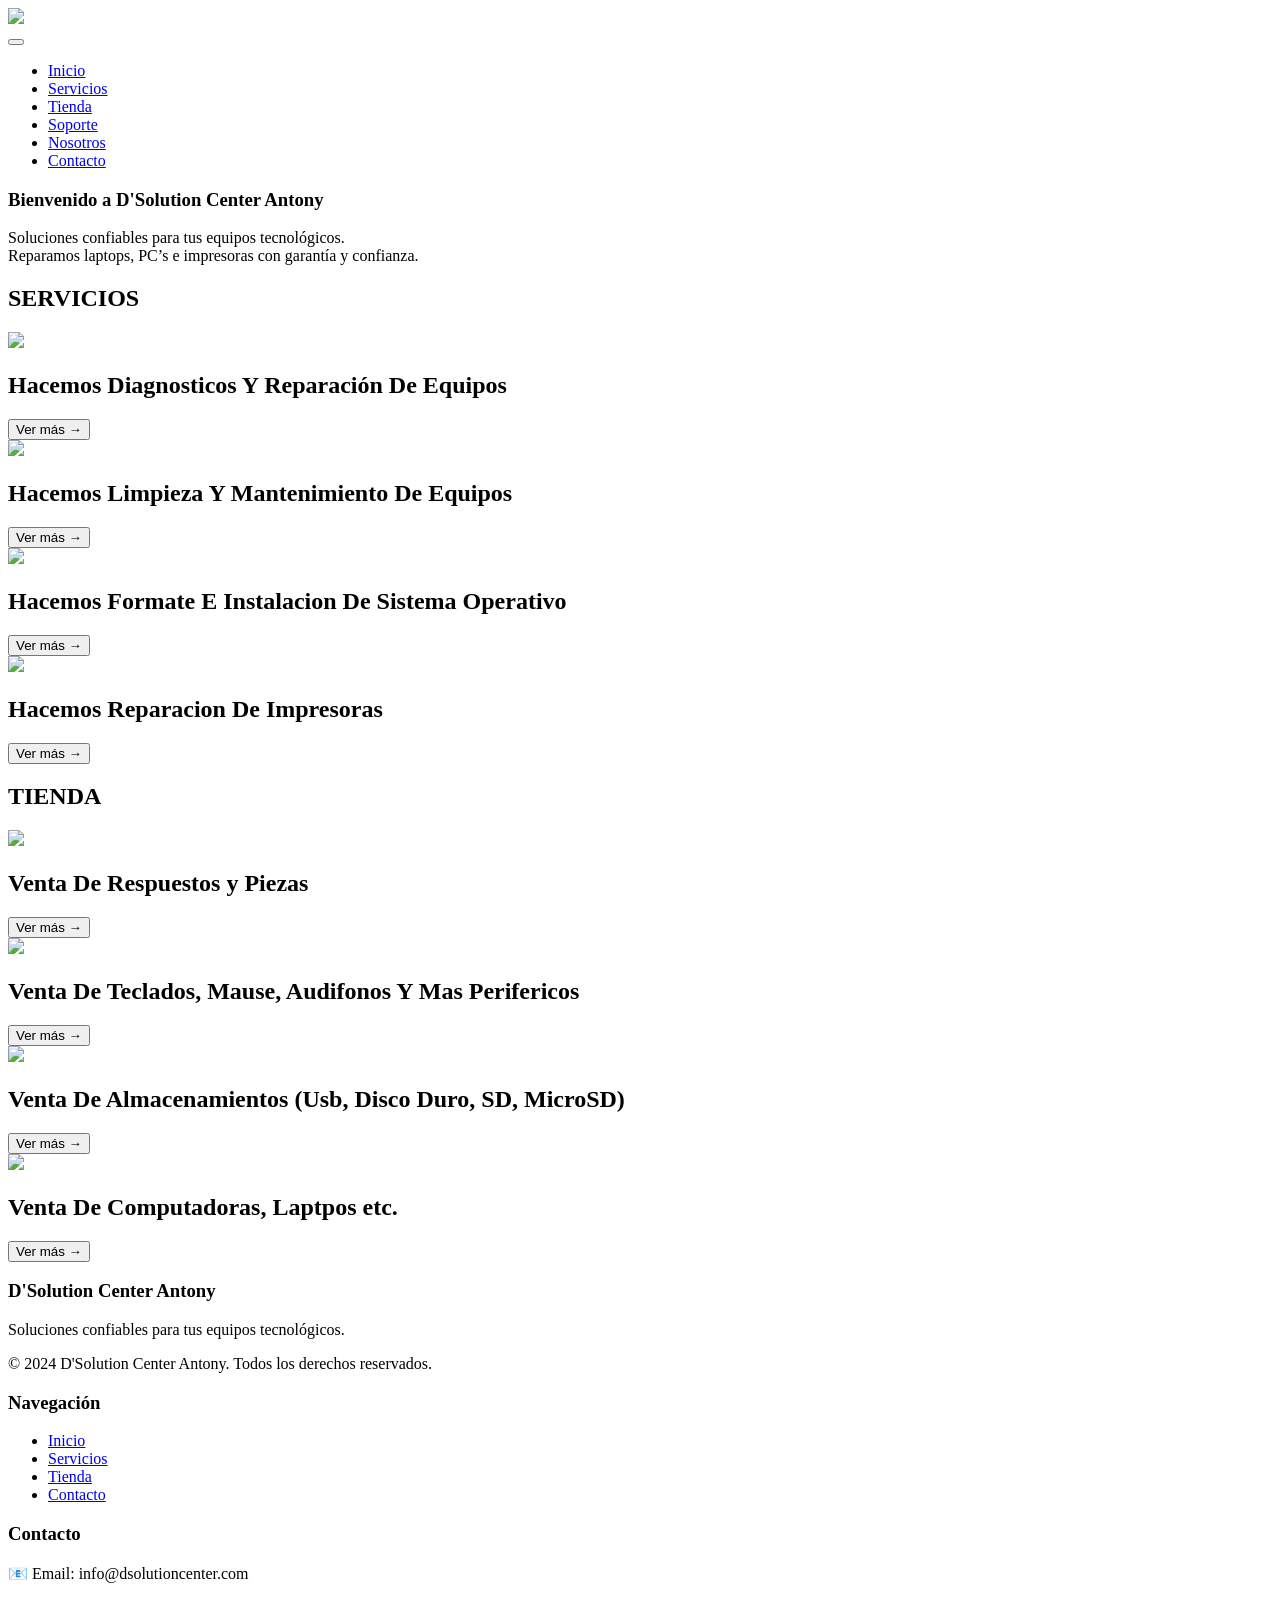
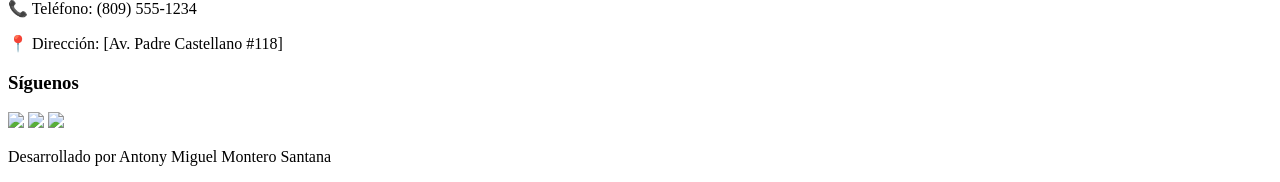
==== index.html @ 4263aff6 "Add files via upload" ====
<!DOCTYPE html>
<html lang="en">

<head>
    <meta charset="UTF-8">
    <meta name="viewport" content="width=device-width, initial-scale=1.0">
    <link rel="stylesheet" href="css/index.css">
    <link rel="icon" href="img/solu center ico.ico">
    
    <title>D'Solution Center Antony</title>
</head>

<body>
    <header>
        <div id="log">
            <img src="img/solu center.png" id="logo">
        </div>
        <nav>
    <button class="menu-toggle" aria-label="Abrir menú">
        <span></span>
        <span></span>
        <span></span>
    </button>

    <ul id="me">
        <li><a class="men" href="index.html">Inicio</a></li>
        <li><a class="men"  href="servicios.html">Servicios</a></li>
        <li><a class="men"  href="tienda.html">Tienda</a></li>
        <li><a class="men"  href="#">Soporte</a></li>
        <li><a class="men"  href="#">Nosotros</a></li>
        <li><a class="men"  href="#">Contacto</a></li>
    </ul>
</nav>

        
    </header>
    <article>
        <section id="section1">
            <div id="letra">
                <h1 id="let">Bienvenido a D'Solution Center Antony</h1>
                <p id="le">Soluciones confiables para tus equipos tecnológicos.<br>
                Reparamos laptops, PC’s e impresoras con garantía y confianza.</p>
            </div>
            
        </section>
        <div id="servi"><h1 id="ser">SERVICIOS</h1></div>
        <section id="section2">
            <div class="servi">
                <img src="img/llave.png" id="llave">
                <h2 class="lese">Hacemos Diagnosticos Y Reparación De Equipos</h2>
                <button class="boton" onclick="window.location.href='servicios.html';">Ver más →</button>
            </div>
            <div class="servi">
                <img src="img/mantenimiento.png" id="mante">
                <h2 class="lese">Hacemos Limpieza Y Mantenimiento De Equipos</h2>
                <button class="boton" onclick="window.location.href='servicios.html';">Ver más →</button>
            </div>
            <div class="servi">
                <img src="img/for ins2.png" id="forin">
                <h2 class="lese">Hacemos Formate E Instalacion De Sistema Operativo</h2>
                <button class="boton" onclick="window.location.href='servicios.html';">Ver más →</button>
            </div>
            <div class="servi">
                <img src="img/re impre.png" id="reImpre">
                <h2 class="lese">Hacemos Reparacion De Impresoras</h2>
                <button class="boton" onclick="window.location.href='servicios.html';">Ver más →</button>
            </div>
        </section>
        <div id="tien"><h1 id="ser">TIENDA</h1></div>
        <section id="section3">
            <div class="tie">
                <img src="img/piezas.jpeg" class="imven">
                <h2 class="lee">Venta De Respuestos y Piezas</h2>
                <button class="boto" onclick="window.location.href='servicios.html';">Ver más →</button>
            </div>
            <div class="tie">
                <img src="img/perifericos.jpeg" class="imven">
                <h2 class="lee">Venta De Teclados, Mause, Audifonos Y Mas Perifericos</h2>
                <button class="boto" onclick="window.location.href='servicios.html';">Ver más →</button>
            </div>
            <div class="tie">
                <img src="img/almace.png" class="imven">
                <h2 class="lee">Venta De Almacenamientos (Usb, Disco Duro, SD, MicroSD)</h2>
                <button class="boto" onclick="window.location.href='servicios.html';">Ver más →</button>
            </div>
            <div class="tie">
                <img src="img/ventaC.png" class="imven">
                <h2 class="lee">Venta De Computadoras, Laptpos etc.</h2>
                <button class="boto" onclick="window.location.href='servicios.html';">Ver más →</button>
            </div>
        </section>
    </article>
    <footer>
        <div class="footer-section">
            <h3>D'Solution Center Antony</h3>
            <p>Soluciones confiables para tus equipos tecnológicos.</p>
            <p>&copy; 2024 D'Solution Center Antony. Todos los derechos reservados.</p>
        </div>

        <div class="footer-section">
            <h3>Navegación</h3>
            <ul id="me_footer"> 
                <li><a class="men_footer" href="index.html">Inicio</a></li>
                <li><a class="men_footer" href="servicios.html">Servicios</a></li>
                <li><a class="men_footer" href="tienda.html">Tienda</a></li>
                <li><a class="men_footer" href="#">Contacto</a></li>
            </ul>
        </div>

        <div class="footer-section">
            <h3>Contacto</h3>
            <p>📧 Email: info@dsolutioncenter.com</p>
            <p>📞 Teléfono: (809) 555-1234</p>
            <p>📍 Dirección: [Av. Padre Castellano #118]</p>
        </div>

        <div class="footer-section social">
            <h3>Síguenos</h3>
            <div class="social-icons">
                <a href="#" aria-label="Facebook"><img src="img/facebook.jpeg" id="img_social"></a>
                <a href="#" aria-label="Instagram"><img src="img/inst.jpeg" id="img_social"></a>
                <a href="#" aria-label="WhatsApp"><img src="img/whats.jpeg" id="img_social"></a>
            </div>
        </div>
    </footer>
    
    <div id="pie_pagina">
        <p>Desarrollado por <span id="creador">Antony Miguel Montero Santana</span></p>
    </div>
    <script src="js/Index.js"></script>
</body>

</html>
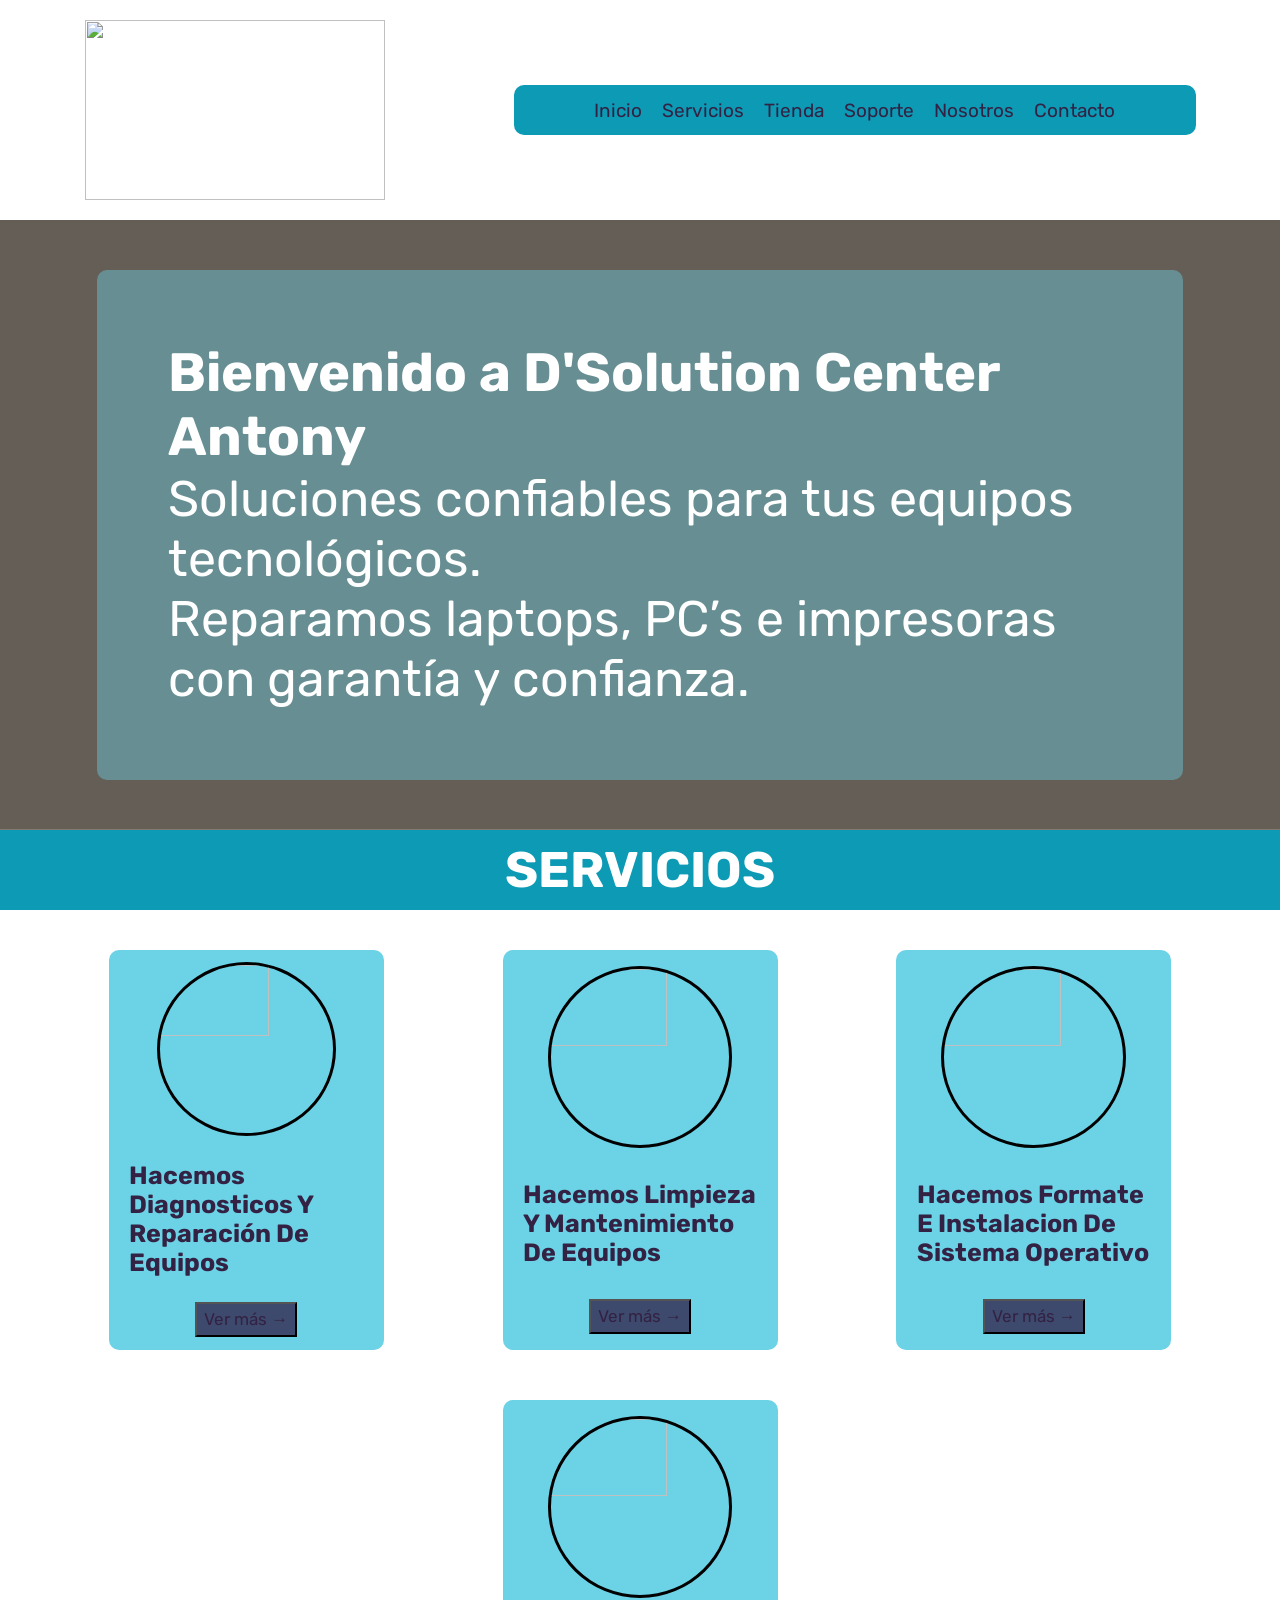
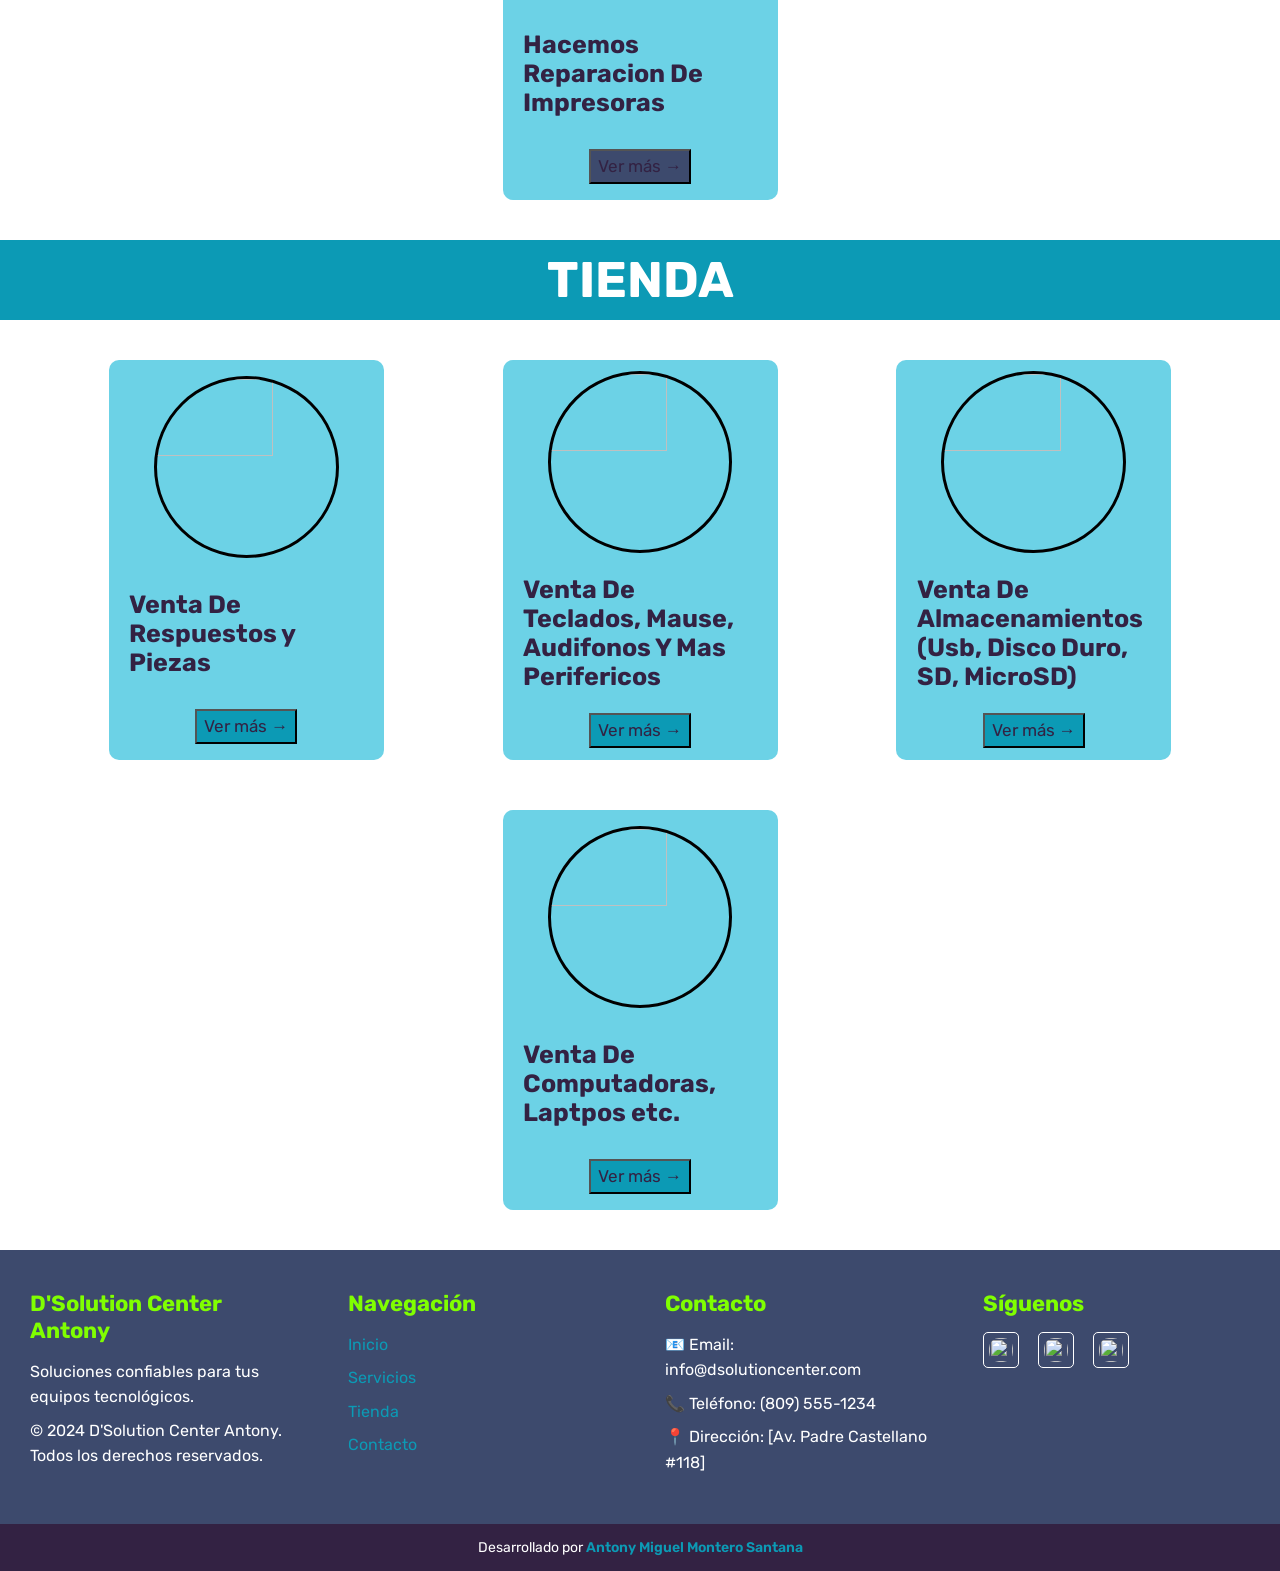
==== commit b69d92bb: "Fix HTML formatting and structure" ====
--- a/index.html
+++ b/index.html
@@ -4,7 +4,7 @@
 <head>
     <meta charset="UTF-8">
     <meta name="viewport" content="width=device-width, initial-scale=1.0">
-    <link rel="stylesheet" href="css/index.css">
+    <link rel="stylesheet" href="index.css">
     <link rel="icon" href="img/solu center ico.ico">
     
     <title>D'Solution Center Antony</title>
@@ -127,7 +127,7 @@
     <div id="pie_pagina">
         <p>Desarrollado por <span id="creador">Antony Miguel Montero Santana</span></p>
     </div>
-    <script src="js/Index.js"></script>
+    <script src="Index.js"></script>
 </body>
 
-</html>+</html>
--- a/index.css
+++ b/index.css
@@ -0,0 +1,502 @@
+@import url('https://fonts.googleapis.com/css2?family=Rubik:ital,wght@0,300..900;1,300..900&display=swap');
+* {
+    margin: 0%;
+    padding: 0%;
+}
+
+body {
+    width: 100%;
+    height: auto;
+    display: flex;
+    flex-wrap: wrap;
+}
+
+header {
+    width: 100%;
+    height: auto;
+    display: flex;
+    background-color: rgb(255, 255, 255);
+    justify-content: space-around;
+    align-items: center;
+    flex-wrap: wrap;
+    padding: 20px;
+}
+
+#logo {
+    width: 300px;
+    height: 180px;
+}
+
+#log {
+    width: 300px;
+    height: 180px;
+}
+
+nav {
+    width: 55%;
+    height: 50px;
+    background-color: #0C9AB5ff;
+    border-radius: 10px;
+    display: flex; 
+    align-items: center; 
+    justify-content: center;
+    position: relative; 
+}
+
+#me {
+    display: flex;
+    justify-content: space-evenly;
+    align-items: center;
+    list-style: none;
+    flex-wrap: wrap;
+    height: 100%;
+    padding: 0; 
+}
+
+.men {
+    text-decoration: none;
+    font-size: 19px;
+    color: #332243ff;
+    padding: 10px;
+    border-radius: 20px;
+    font-family: "Rubik", sans-serif;
+}
+
+.men:hover {
+    background-color: black;
+    color: white;
+}
+
+.menu-toggle {
+    display: none; 
+    background: none;
+    border: none;
+    cursor: pointer;
+    padding: 0;
+    width: 30px;
+    height: 30px;
+    z-index: 10;
+}
+
+.menu-toggle span {
+    display: block;
+    width: 100%;
+    height: 4px;
+    background-color: #332243ff;
+    margin: 5px 0; 
+    transition: all 0.3s ease-in-out;
+    border-radius: 2px;
+}
+
+
+article {
+    width: 100%;
+    height: auto;
+    background-color: #D8DB36ff;
+    display: flex;
+    flex-wrap: wrap;
+}
+
+#section1 {
+    width: 100%;
+    height:auto;
+    background-color: antiquewhite;
+    background-image: linear-gradient(rgba(0, 0, 0, 0.6), rgba(0, 0, 0, 0.6)), url(../img/reparacion.jpg);
+    background-repeat: no-repeat;
+    background-position: center;
+    background-size: cover;
+    display: flex;
+    justify-content: space-around;
+    align-items: center;
+    flex-wrap: wrap;
+    padding: 50px;
+}
+
+#letra {
+    width: 80%;
+    height: auto;
+    background-color: rgba(108, 210, 230, 0.418);
+    padding: 6%;
+    border-radius: 10px;
+    display: flex;
+    align-items: center;
+    justify-content: center;
+    flex-wrap: wrap;
+
+}
+
+#let {
+    font-size: 54px;
+    align-items: center;
+    font-family: "Rubik", sans-serif;
+    color: white;
+}
+#le {
+    font-size: 50px;
+    font-family: "Rubik", sans-serif;
+    align-items: center;
+    color: white;
+}
+#img_se1 {
+    width: 60%;
+    height: 500px;
+    border-radius: 10px;
+    background-color: rgba(12, 154, 181, 0.418);
+    background-image: url(../img/llave2.png);
+    background-position: center;
+    background-repeat: no-repeat;
+    background-size: cover;
+}
+#servi {
+    width: 100%;
+    height: 80px;
+    background-color: #0C9AB5ff;
+    display: flex;
+    align-items: center;
+    justify-content: center;
+}
+#ser {
+    font-size: 50px;
+    color: rgb(255, 255, 255);
+    font-family: "Rubik", sans-serif;
+}
+#section2 {
+    width: 100%;
+    height: auto;
+    background-color: rgb(255, 255, 255) ;
+    display: flex;
+    justify-content: space-evenly;
+    align-items: center;
+    flex-wrap: wrap;
+    padding: 40px;
+    gap: 50px;
+}
+.servi{
+    width: 275px;
+    height: 400px;
+    background-color: rgb(108, 210, 230);
+    display: flex;
+    align-items: center;
+    justify-content: space-around;
+    flex-wrap: wrap;
+    border-radius: 10px;
+    transition: transform 0.3s;
+}
+.servi:hover{
+    transform: translateY(-10px);
+    box-shadow: 0 10px 25px rgba(0, 0, 0, 0.3);
+}
+#llave{
+    width: 63%;
+    height: 42%;
+    border-radius: 50%;
+    border: solid;
+}
+.lese{
+    color: #332243ff;
+    width: 85%;
+    font-size: 25px;
+    font-family: "Rubik", sans-serif;
+}
+#mante{
+    width: 65%;
+    height: 44%;
+    border-radius: 50%;
+    border: solid;
+}
+#forin{
+    width: 65%;
+    height: 44%;
+    border-radius: 50%;
+    border: solid;
+}
+#reImpre{
+    width: 65%;
+    height: 44%;
+    border-radius: 50%;
+    border: solid;
+}
+.boton{
+    width: 37%;
+    height: 35px;
+    font-family: "Rubik", sans-serif;
+    font-size: 17px;
+    color: #332243ff;
+    background-color:  #3D4A6Dff;
+    cursor: pointer;
+}
+#tien {
+    width: 100%;
+    height: 80px;
+    background-color: #0C9AB5ff;
+    display: flex;
+    align-items: center;
+    justify-content: center;
+}
+#section3{
+    width: 100%;
+    height: auto;
+    padding: 40px;
+    gap: 50px;
+    background-color: rgb(255, 255, 255);
+    display: flex;
+    justify-content: space-evenly;
+    align-items: center;
+    flex-wrap: wrap;
+}
+.tie{
+    width: 275px;
+    height: 400px;
+    background-color:rgb(108, 210, 230);
+    display: flex;
+    justify-content: space-around;
+    align-items: center;
+    flex-wrap: wrap;
+    border-radius: 10px;
+    transition: transform 0.3s;
+}
+.tie:hover{
+    transform: translateY(-10px);
+    box-shadow: 0 10px 25px rgba(0, 0, 0, 0.3);
+}
+.lee{
+    color: #332243ff;
+    width: 85%;
+    font-size: 25px;
+    font-family: "Rubik", sans-serif;
+}
+.imven{
+    width: 65%;
+    height: 44%;
+    border-radius: 50%;
+    border: solid;
+}
+.boto{
+    width: 37%;
+    height: 35px;
+    font-family: "Rubik", sans-serif;
+    font-size: 17px;
+    color: #332243ff;
+    background-color:  #0C9AB5ff;
+    cursor: pointer;
+}
+footer {
+    width: 100%;
+    background-color: #3D4A6Dff; 
+    color: white; 
+    padding: 40px 20px;
+    display: flex;
+    justify-content: space-around;
+    align-items: flex-start;
+    flex-wrap: wrap; 
+    gap: 30px;
+}
+
+.footer-section {
+    flex-basis: 200px; 
+    flex-grow: 1; 
+    padding: 0 10px;
+}
+
+footer h3 {
+    font-family: "Rubik", sans-serif;
+    color: #80FF00ff; 
+    font-size: 22px;
+    margin-bottom: 15px;
+}
+
+footer p, footer li {
+    font-family: "Rubik", sans-serif;
+    font-size: 16px;
+    line-height: 1.6;
+    margin-bottom: 8px;
+    color: white; 
+}
+
+footer #me_footer {
+    list-style: none;
+    padding: 0;
+    display: block; 
+    height: auto;
+}
+
+footer .men_footer {
+    color: #0C9AB5ff; 
+    text-decoration: none;
+    padding: 0; 
+    border-radius: 0;
+    transition: color 0.3s;
+    font-size: 16px;
+}
+
+footer .men_footer:hover {
+    color: #0C9AB5ff; 
+    background-color: transparent;
+}
+
+.social-icons a {
+    display: inline-block;
+    color: white;
+    font-size: 24px;
+    margin-right: 15px;
+    border: 1px solid white; 
+    padding: 5px;
+    width: 24px;
+    height: 24px;
+    text-align: center;
+    border-radius: 5px;
+}
+
+#img_social {
+    width: 24px;
+    height: 24px;
+    border-radius: 10px;
+}
+
+#pie_pagina {
+    width: 100%;
+    background-color: #332243ff;
+    padding: 15px 0;
+    text-align: center;
+}
+
+#pie_pagina p {
+    font-family: "Rubik", sans-serif;
+    font-size: 14px;
+    color: white;
+    margin: 0;
+}
+
+#creador {
+    color: #0C9AB5ff;
+    font-weight: 600;
+}
+@media (min-width:801px) and (max-width:1023px) {
+    .men{
+        font-size: 16px;
+    }
+    nav{
+        width: 62%;
+    }
+    #let{
+        font-size: 49px;
+    }
+    #le{
+        font-size: 49px;
+    }
+
+
+}
+@media (min-width:601px) and (max-width:800px){
+    nav{
+        width: 100%;
+    }
+    #let{
+        font-size: 40px;
+    }
+    #le{
+        font-size: 40px;
+    }
+    #letra{
+        width: 100%;
+    }
+}
+@media (max-width:600px){
+    #let{
+        font-size: 30px;
+    }
+    #le{
+        font-size: 30px;
+    }
+    #letra{
+        width: 100%;
+    }
+    nav {
+        width: 90px; 
+        height: 60px; 
+        border-radius: 0;
+        padding-right: 25px; 
+        background-color: rgba(12, 153, 181, 0);
+    }
+
+    .menu-toggle {
+        display: block; 
+    }
+    #logo{
+        width: 220px;
+        height: 145px;
+    }
+    #log{
+        width: 220px;
+        height: 145px;
+    }
+    header{
+        flex-direction: row-reverse;
+        padding: 10px; 
+        justify-content: space-between;
+        align-items: flex-start;
+    }
+    #me {
+        display: none; 
+        flex-direction: column; 
+        
+        position: absolute; 
+        top: 100%; 
+        width: 100%; 
+        order: 0;
+        
+        background-color: #0C9AB5ff;
+        box-shadow: 0 4px 6px rgba(0, 0, 0, 0.1);
+        height: auto; 
+    }
+    
+    #me li {
+        width: 100%;
+        text-align: center;
+        padding: 10px 0; 
+    }
+
+    #me .men {
+        display: block;
+        padding: 15px;
+        font-size: 16px;
+    }
+
+    #me.open {
+        display: flex; 
+    }
+    .footer-section:th-child(2) {
+        display: none;
+    }
+    footer {
+        flex-direction: column; 
+        align-items: center; 
+        text-align: center;
+        padding: 30px 10px;
+    }
+
+    .footer-section {
+        width: 100%;
+        margin-bottom: 20px;
+        padding: 0;
+    }
+
+    footer #foul {
+        display: block;
+        align-items: center;
+    }
+    
+    footer li {
+        width: auto;
+        padding: 5px 0;
+        text-align: center;
+    }
+    .social-icons {
+        display: flex;
+        justify-content: center;
+    }
+    
+    .social-icons a {
+        margin: 0 10px;
+    }
+}
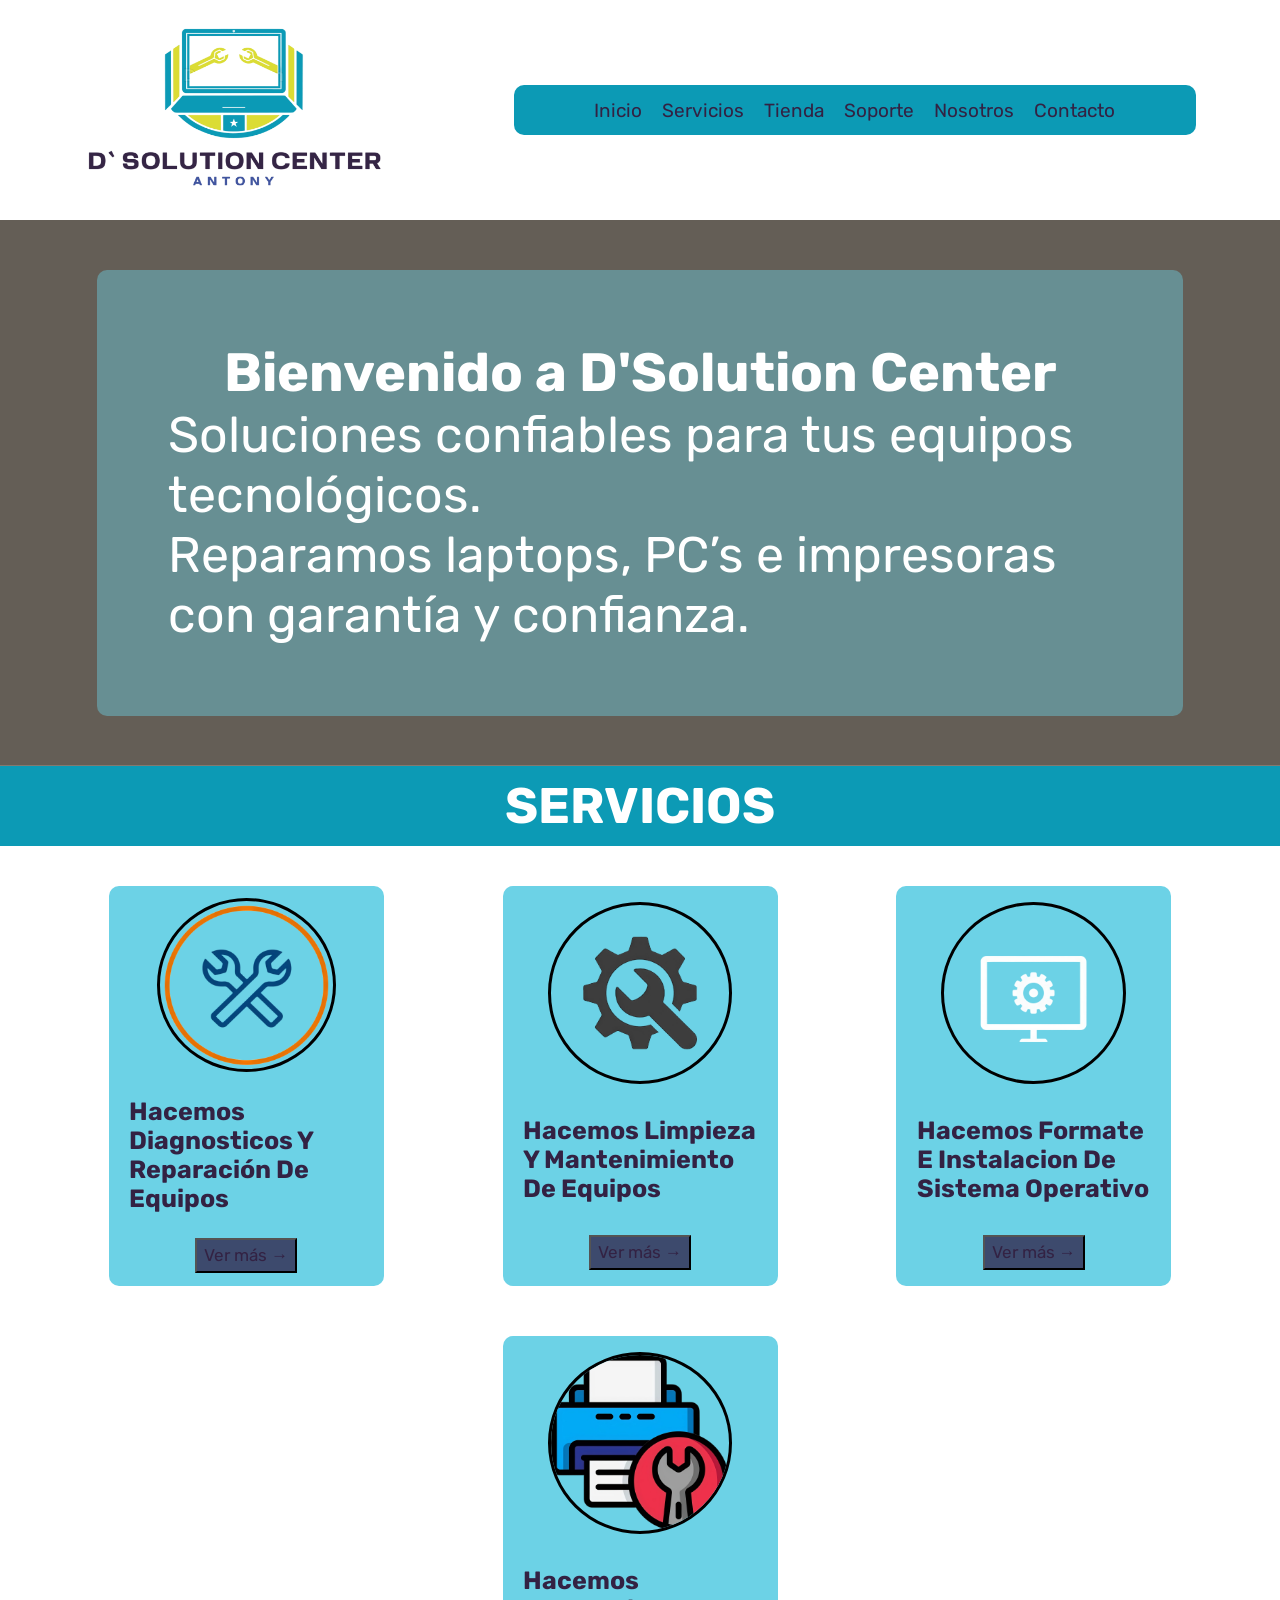
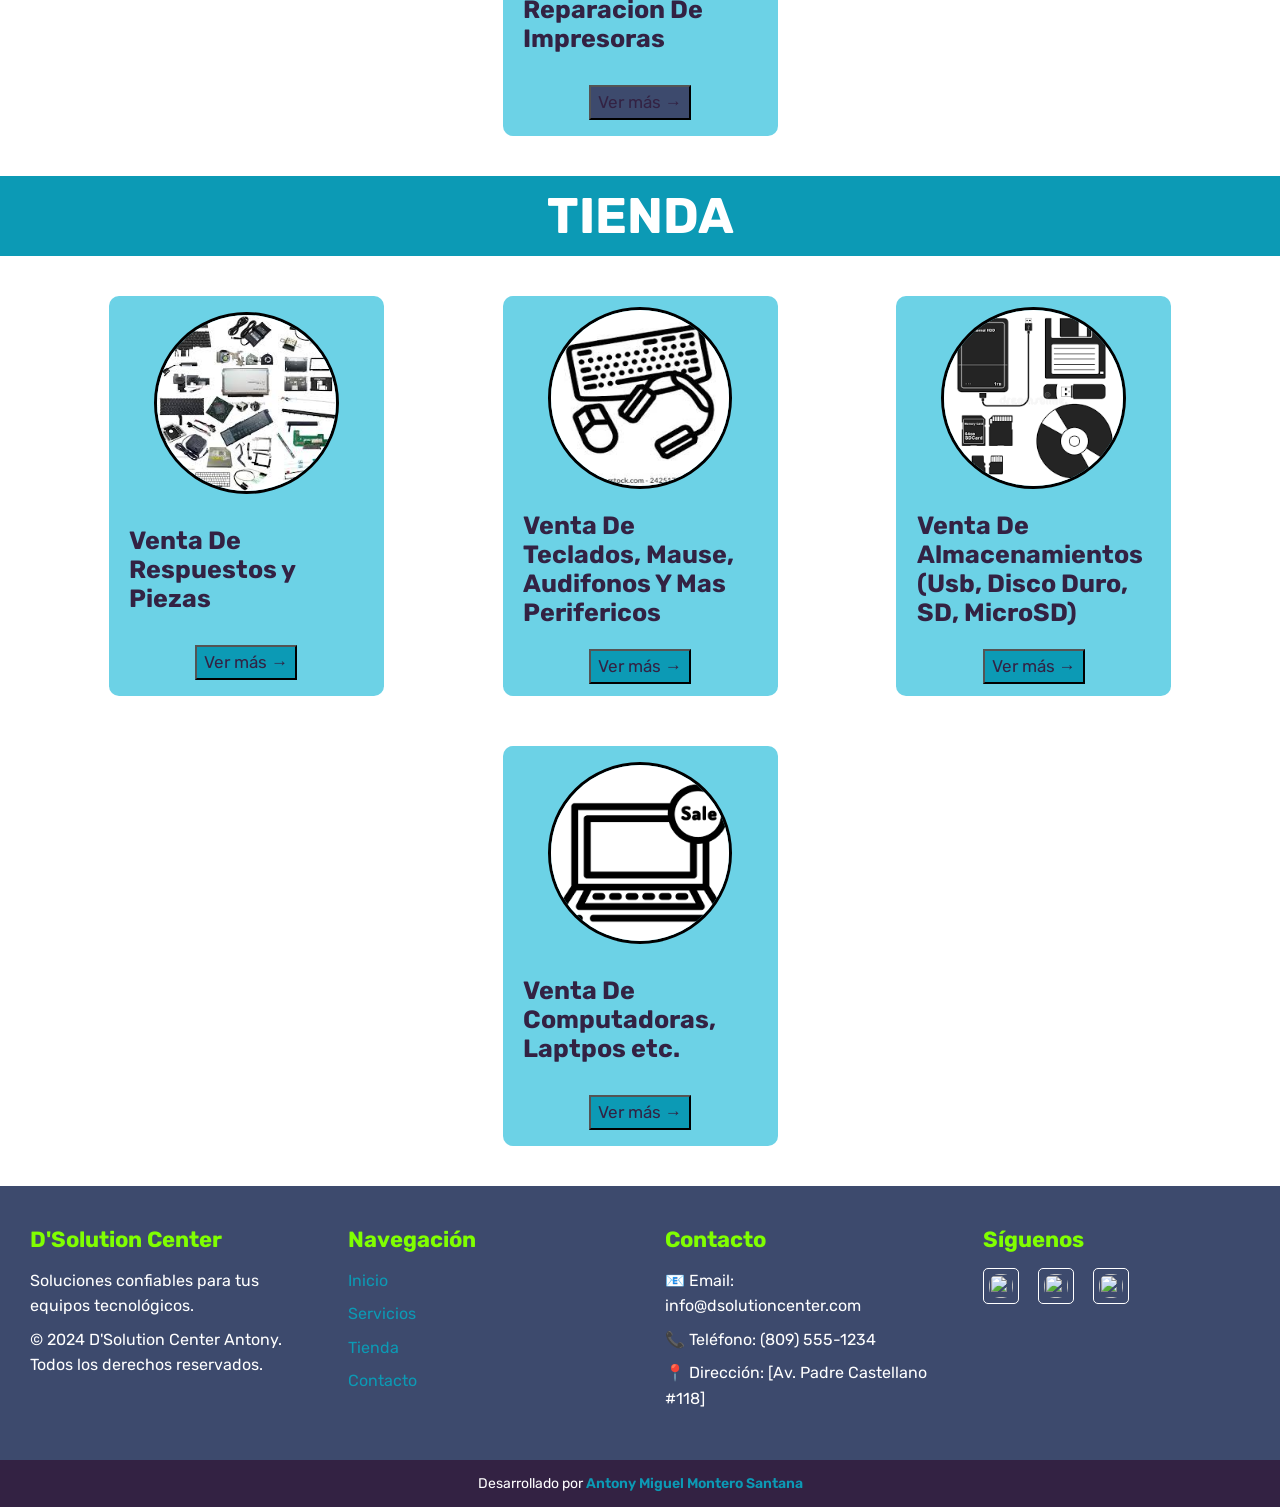
==== commit 17fe0062: "Update index.html" ====
--- a/index.html
+++ b/index.html
@@ -7,13 +7,13 @@
     <link rel="stylesheet" href="index.css">
     <link rel="icon" href="img/solu center ico.ico">
     
-    <title>D'Solution Center Antony</title>
+    <title>D'Solution Center</title>
 </head>
 
 <body>
     <header>
         <div id="log">
-            <img src="img/solu center.png" id="logo">
+            <img src="solu center.png" id="logo">
         </div>
         <nav>
     <button class="menu-toggle" aria-label="Abrir menú">
@@ -37,7 +37,7 @@
     <article>
         <section id="section1">
             <div id="letra">
-                <h1 id="let">Bienvenido a D'Solution Center Antony</h1>
+                <h1 id="let">Bienvenido a D'Solution Center</h1>
                 <p id="le">Soluciones confiables para tus equipos tecnológicos.<br>
                 Reparamos laptops, PC’s e impresoras con garantía y confianza.</p>
             </div>
@@ -46,22 +46,22 @@
         <div id="servi"><h1 id="ser">SERVICIOS</h1></div>
         <section id="section2">
             <div class="servi">
-                <img src="img/llave.png" id="llave">
+                <img src="llave.png" id="llave">
                 <h2 class="lese">Hacemos Diagnosticos Y Reparación De Equipos</h2>
                 <button class="boton" onclick="window.location.href='servicios.html';">Ver más →</button>
             </div>
             <div class="servi">
-                <img src="img/mantenimiento.png" id="mante">
+                <img src="mantenimiento.png" id="mante">
                 <h2 class="lese">Hacemos Limpieza Y Mantenimiento De Equipos</h2>
                 <button class="boton" onclick="window.location.href='servicios.html';">Ver más →</button>
             </div>
             <div class="servi">
-                <img src="img/for ins2.png" id="forin">
+                <img src="for ins2.png" id="forin">
                 <h2 class="lese">Hacemos Formate E Instalacion De Sistema Operativo</h2>
                 <button class="boton" onclick="window.location.href='servicios.html';">Ver más →</button>
             </div>
             <div class="servi">
-                <img src="img/re impre.png" id="reImpre">
+                <img src="re impre.png" id="reImpre">
                 <h2 class="lese">Hacemos Reparacion De Impresoras</h2>
                 <button class="boton" onclick="window.location.href='servicios.html';">Ver más →</button>
             </div>
@@ -69,22 +69,22 @@
         <div id="tien"><h1 id="ser">TIENDA</h1></div>
         <section id="section3">
             <div class="tie">
-                <img src="img/piezas.jpeg" class="imven">
+                <img src="piezas.jpeg" class="imven">
                 <h2 class="lee">Venta De Respuestos y Piezas</h2>
                 <button class="boto" onclick="window.location.href='servicios.html';">Ver más →</button>
             </div>
             <div class="tie">
-                <img src="img/perifericos.jpeg" class="imven">
+                <img src="perifericos.jpeg" class="imven">
                 <h2 class="lee">Venta De Teclados, Mause, Audifonos Y Mas Perifericos</h2>
                 <button class="boto" onclick="window.location.href='servicios.html';">Ver más →</button>
             </div>
             <div class="tie">
-                <img src="img/almace.png" class="imven">
+                <img src="almace.png" class="imven">
                 <h2 class="lee">Venta De Almacenamientos (Usb, Disco Duro, SD, MicroSD)</h2>
                 <button class="boto" onclick="window.location.href='servicios.html';">Ver más →</button>
             </div>
             <div class="tie">
-                <img src="img/ventaC.png" class="imven">
+                <img src="ventaC.png" class="imven">
                 <h2 class="lee">Venta De Computadoras, Laptpos etc.</h2>
                 <button class="boto" onclick="window.location.href='servicios.html';">Ver más →</button>
             </div>
@@ -92,7 +92,7 @@
     </article>
     <footer>
         <div class="footer-section">
-            <h3>D'Solution Center Antony</h3>
+            <h3>D'Solution Center </h3>
             <p>Soluciones confiables para tus equipos tecnológicos.</p>
             <p>&copy; 2024 D'Solution Center Antony. Todos los derechos reservados.</p>
         </div>
